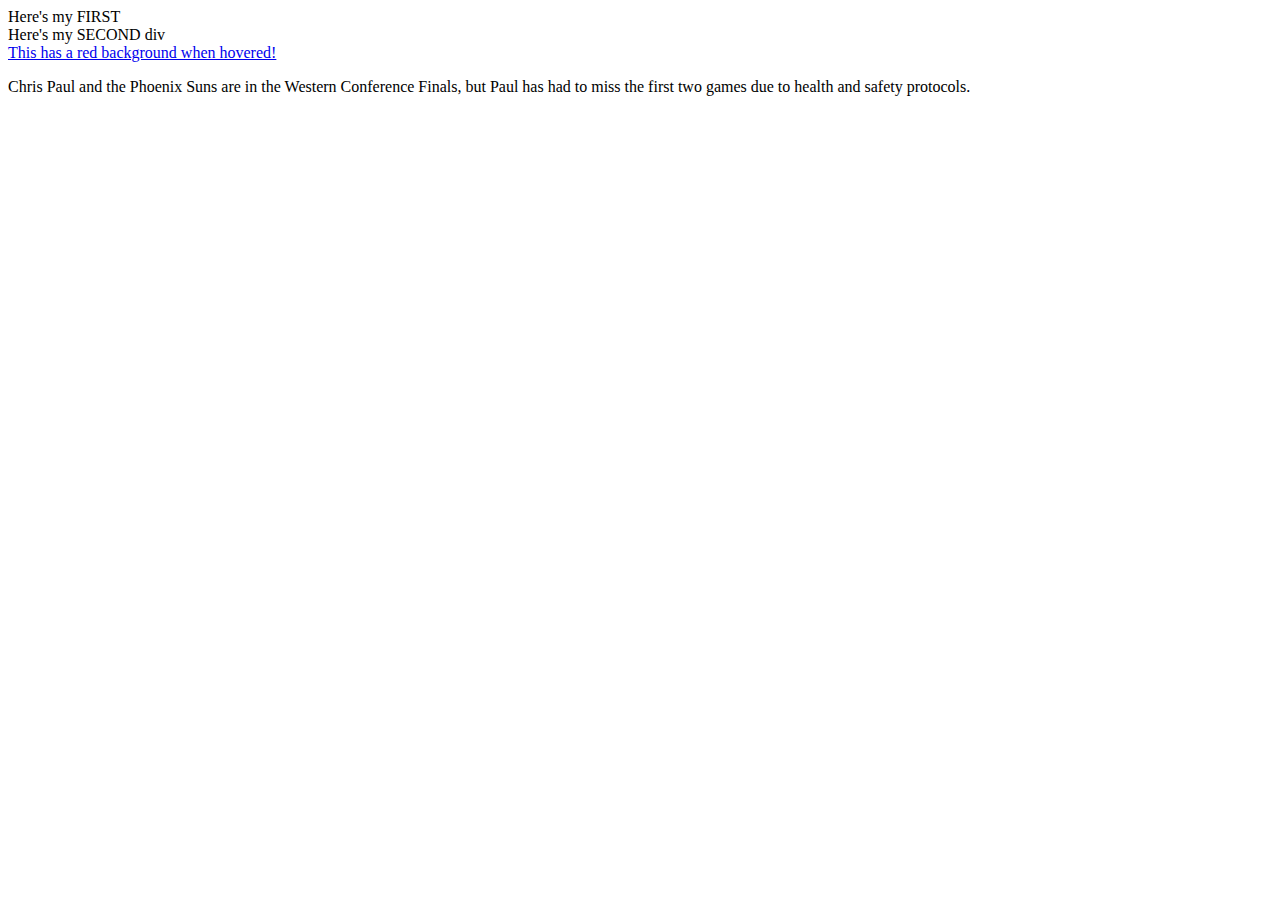
==== cssTesting.html @ 62d3150c "initial push" ====
<!-- cssTesting.html -->
<!DOCTYPE html>
<html lang="en">
  <head>
    <meta charset="UTF-8">
    <title>Kicking it with some Divs</title>
    <link rel="stylesheet" type="text/css" href="styles.css">
  </head>
  <body>
    
    <div class="red-text">Here's my FIRST</div>
    <div class="red-text wow">Here's my SECOND div</div>

    <a href="somewhere">This has a red background when hovered!</a>

  </p>Chris Paul and the Phoenix Suns are in the Western Conference Finals, but Paul has had to miss the first two games due to health and safety protocols.</p>

  </body>
</html>
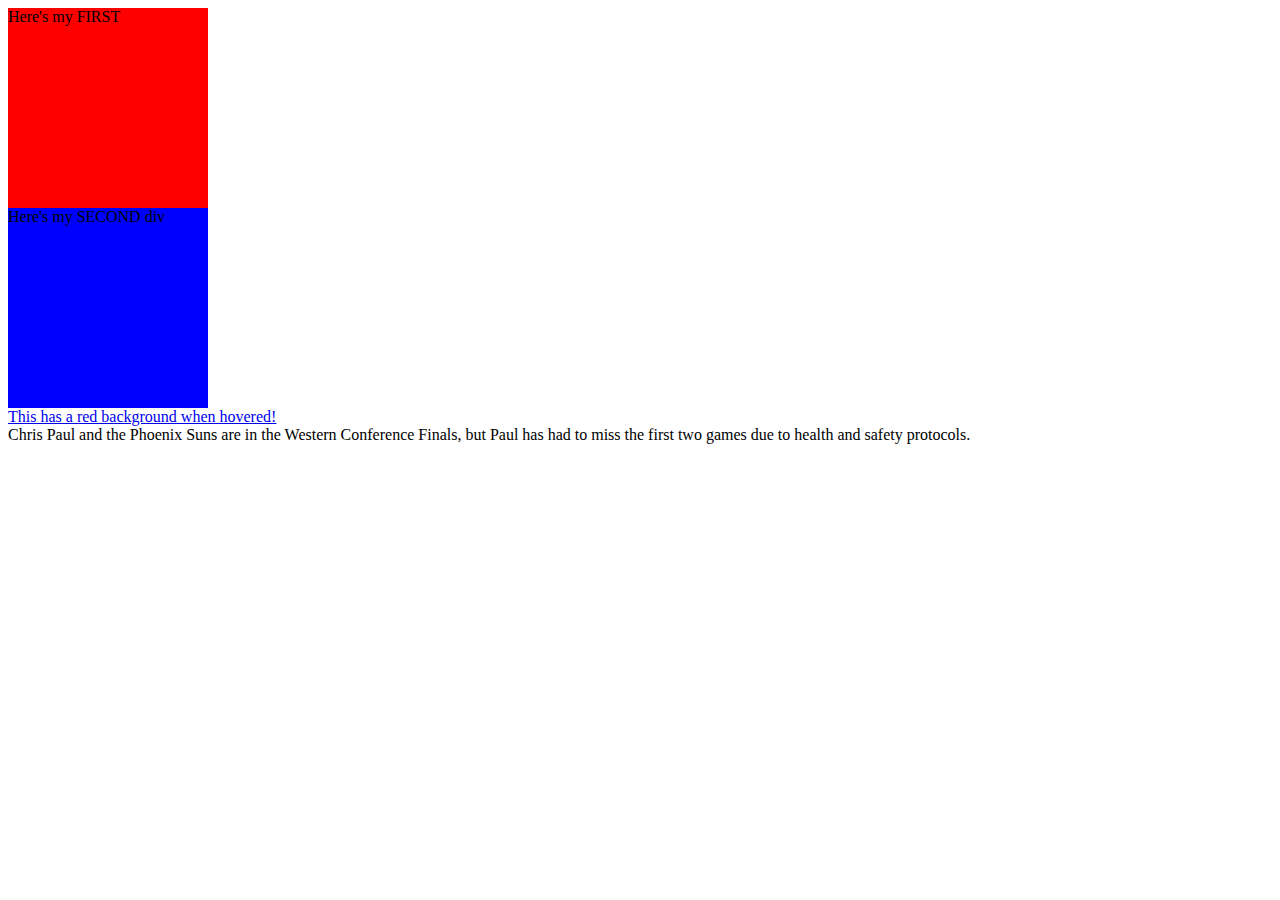
==== commit c7bb5edb: "added initial files" ====
--- a/cssTesting.html
+++ b/cssTesting.html
@@ -4,7 +4,7 @@
   <head>
     <meta charset="UTF-8">
     <title>Kicking it with some Divs</title>
-    <link rel="stylesheet" type="text/css" href="styles.css">
+    <link rel="stylesheet" type="text/css" href="cssTestingStyles.css">
   </head>
   <body>
     
--- a/cssTestingStyles.css
+++ b/cssTestingStyles.css
@@ -0,0 +1,28 @@
+/* styles.css */
+div {
+    width: 200px;
+    height: 200px;
+    background-color: red;
+  }
+  
+  /* div Class targets */
+  .red-text {
+    color: black;
+  }
+  
+  .wow {
+    background-color: blue;
+  }
+
+  a:hover {
+    background-color: red;
+  }
+  
+  /* Reversing defaults for Inline and Block elements */
+  a {
+    display: block;
+  }
+  
+  p {
+    display: inline;
+  }